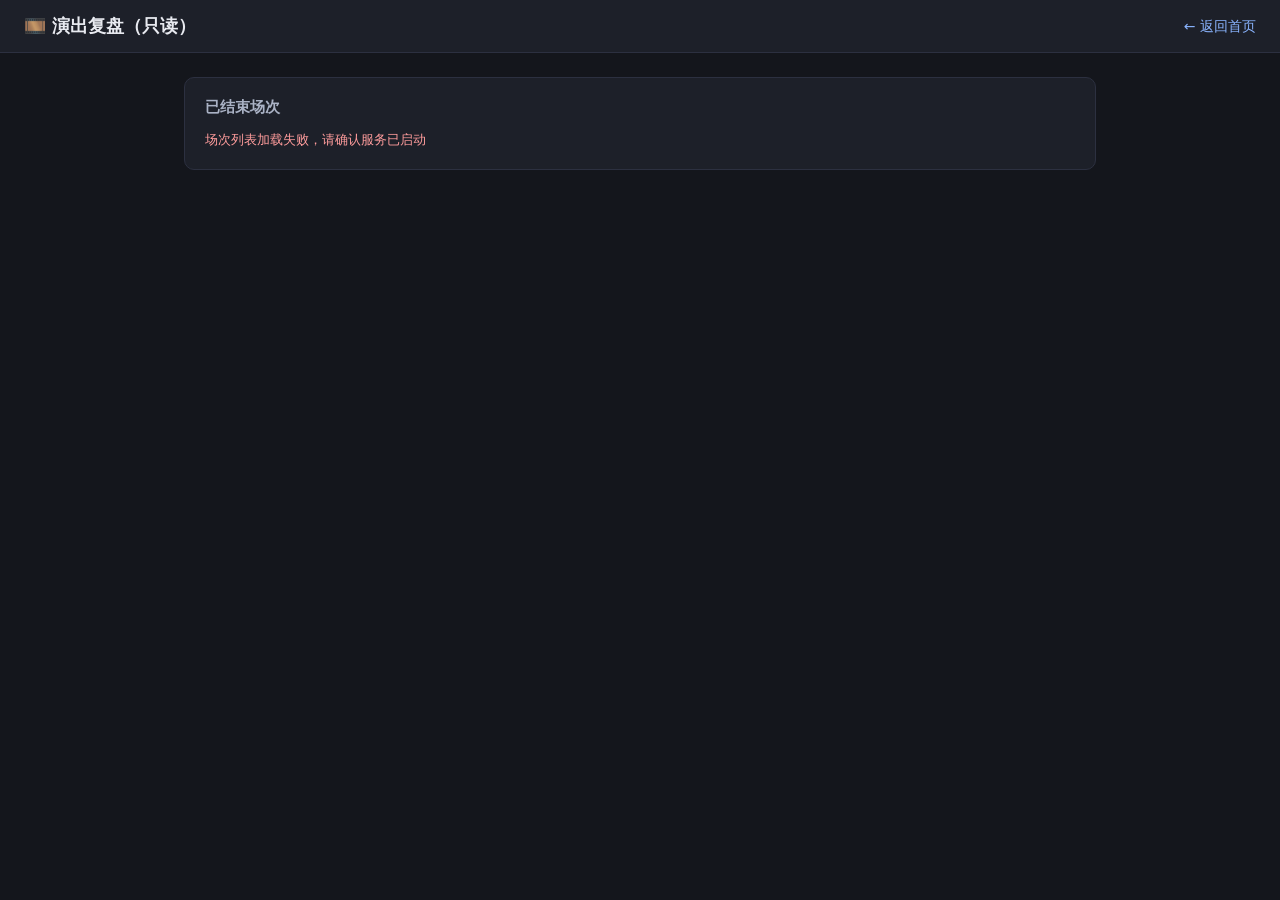
==== public/replay.html @ 7b3c9ea8 "GSB 27633ffc-5422-583e-ad07-c7d6f7182f25 initial: platform archive" ====
<!DOCTYPE html>
<html lang="zh-CN">
<head>
  <meta charset="UTF-8">
  <meta name="viewport" content="width=device-width, initial-scale=1.0">
  <title>演出复盘 · 舞台口令同步系统</title>
  <link rel="stylesheet" href="style.css">
</head>
<body>
  <header>
    <h1>🎞️ 演出复盘（只读）</h1>
    <nav><a href="/">← 返回首页</a></nav>
  </header>
  <main>
    <!-- 场次列表 -->
    <section id="listView">
      <div class="card">
        <h2>已结束场次</h2>
        <div id="listWarn" class="replay-warn"></div>
        <div id="sessionLoading" class="muted">正在读取 data 目录中的事件日志…</div>
        <table id="sessionTable" style="display:none">
          <thead>
            <tr>
              <th>场次（开始 → 结束）</th>
              <th>口令数</th>
              <th>事件数</th>
              <th>时长</th>
              <th>确认时限</th>
              <th>日志文件 / 段落</th>
              <th></th>
            </tr>
          </thead>
          <tbody id="sessionTbody"></tbody>
        </table>
      </div>
    </section>

    <!-- 单场复盘 -->
    <section id="playerView" class="replay-layout" style="display:none">
      <div class="card">
        <div class="row" style="margin-bottom:6px">
          <a href="replay.html" class="muted" style="flex:0 0 auto">← 返回场次列表</a>
        </div>
        <h2 id="playerTitle">场次复盘</h2>
        <div class="replay-meta" id="playerMeta"></div>
        <div id="playerWarn" class="replay-warn"></div>

        <!-- 筛选 -->
        <div class="replay-filters" style="margin-top:14px">
          <label>事件类型</label>
          <select id="typeFilter"></select>
          <label>岗位</label>
          <select id="positionFilter"></select>
        </div>

        <!-- 可拖动时间轴 -->
        <div class="timeline-wrap">
          <div class="timeline" id="timeline" title="点击 / 拖动跳转到任意时刻（从起点确定性重放）">
            <div class="playhead" id="playhead"></div>
          </div>
          <div class="timeline-scale"><span>0:00</span><span id="scaleEnd"></span></div>
        </div>

        <!-- 播放控制 -->
        <div class="transport">
          <button id="playBtn">▶ 播放</button>
          <button class="secondary" id="restartBtn">⏮ 回到起点</button>
          <span class="muted">速度</span>
          <button class="mini speed-btn secondary" data-speed="1" aria-pressed="true">1×</button>
          <button class="mini speed-btn secondary" data-speed="2" aria-pressed="false">2×</button>
          <button class="mini speed-btn secondary" data-speed="4" aria-pressed="false">4×</button>
          <span class="time-readout"><span id="timeNow">0:00.0</span> / <span id="timeEnd">0:00.0</span></span>
        </div>
        <div class="replay-kbd" style="margin-top:8px">空格键播放 / 暂停，← / → 前后跳转 1 秒；拖动时间轴或点击事件行可跳转到任意时刻。</div>
      </div>

      <div class="replay-state-grid">
        <div class="card">
          <h2>当前现场（重放状态）</h2>
          <div id="statePanel"></div>
        </div>
        <div class="card">
          <h2>口令序列</h2>
          <div id="cuePanel"></div>
        </div>
      </div>

      <div class="card">
        <h2>事件时间轴（逐行事件日志）</h2>
        <div class="replay-event-list" id="eventList"></div>
      </div>
    </section>
  </main>

  <script src="common.js"></script>
  <script src="replay.js"></script>
  <script>
  (() => {
    'use strict';
    const esc = CueClient.escapeHtml;

    const listView = document.getElementById('listView');
    const playerView = document.getElementById('playerView');
    const listWarn = document.getElementById('listWarn');
    const sessionLoading = document.getElementById('sessionLoading');
    const sessionTable = document.getElementById('sessionTable');
    const sessionTbody = document.getElementById('sessionTbody');
    const playerWarn = document.getElementById('playerWarn');
    const playerMeta = document.getElementById('playerMeta');
    const playerTitle = document.getElementById('playerTitle');
    const typeFilter = document.getElementById('typeFilter');
    const positionFilter = document.getElementById('positionFilter');
    const timelineEl = document.getElementById('timeline');
    const playheadEl = document.getElementById('playhead');
    const playBtn = document.getElementById('playBtn');
    const restartBtn = document.getElementById('restartBtn');
    const timeNowEl = document.getElementById('timeNow');
    const timeEndEl = document.getElementById('timeEnd');
    const scaleEndEl = document.getElementById('scaleEnd');
    const statePanel = document.getElementById('statePanel');
    const cuePanel = document.getElementById('cuePanel');
    const eventList = document.getElementById('eventList');

    const WARN_EVENTS = new Set([
      'cue-timeout', 'cue-recalled', 'cue-paused', 'confirm-duplicate', 'confirm-late',
      'paused-confirm-rejected', 'stale-confirm-ignored', 'stale-timeout-ignored',
      'stale-substitute-ignored', 'lease-expired', 'lease-acquire-denied',
      'lease-op-denied', 'stale-lease-heartbeat-ignored', 'draft-save-conflict',
    ]);
    // 时间轴标记配色（按事件分类）
    const MARKER_COLORS = {
      '发出口令': '#2f6fed', '口令完成': '#2f6f4a', '全部口令完成': '#8fe3a5',
      '演出开始': '#8fe3a5', '修订版重新发出': '#b5651d', '撤回并纠正重发': '#d9822b',
      '岗位确认': '#4caf7d', '迟到确认': '#f0c169', '重复确认': '#7c8398',
      '确认超时': '#ff7676', '口令暂停': '#f0c169', '口令恢复': '#8ab4ff',
      '临时替岗': '#c084fc', '场次重置': '#ff7676', '岗位上线': '#5d6478', '岗位离线': '#4a4f5e',
    };

    // 场次数据
    let data = null;
    let events = [];
    let duration = 0;
    let currentT = 0;
    let playing = false;
    let speed = 1;
    let rafId = null;
    let lastFrameAt = 0;
    const MAX_TRAIL_MS = 60000; // 时间轴末端留白，便于查看最后一个事件

    // ---------------------------------------------------------------------
    // 场次列表
    // ---------------------------------------------------------------------
    function fmtClock(iso) {
      const d = new Date(iso);
      return d.toLocaleString('zh-CN', { hour12: false, month: '2-digit', day: '2-digit', hour: '2-digit', minute: '2-digit', second: '2-digit' });
    }
    function fmtDuration(ms) {
      const sec = Math.round(ms / 100) / 10;
      if (sec < 60) return `${sec} 秒`;
      const m = Math.floor(sec / 60);
      const s = Math.round(sec - m * 60);
      return `${m} 分 ${s} 秒`;
    }
    function fmtT(ms) {
      const sign = ms < 0 ? '-' : '';
      ms = Math.abs(Math.round(ms * 10) / 10);
      const m = Math.floor(ms / 60000);
      const s = Math.floor((ms % 60000) / 1000);
      const tenth = Math.floor((ms % 1000) / 100);
      return `${sign}${m}:${String(s).padStart(2, '0')}.${tenth}`;
    }

    async function loadList() {
      let payload;
      try {
        payload = await (await fetch('/api/replay/sessions')).json();
      } catch {
        sessionLoading.innerHTML = '<span style="color:#ff9c9c">场次列表加载失败，请确认服务已启动</span>';
        return;
      }
      sessionLoading.style.display = 'none';

      const warnFiles = Object.entries(payload.fileWarnings || {});
      if (warnFiles.length) {
        listWarn.classList.add('show');
        listWarn.innerHTML = '⚠️ 检测到事件日志中存在损坏记录，已逐行跳过（不影响整场复盘）：<br>' +
          warnFiles.map(([fileId, w]) =>
            `日志 <code>${esc(fileId.slice(0, 8))}…</code> 共 ${w.count} 行损坏` +
            (w.samples && w.samples[0] ? `，首处第 ${w.samples[0].line} 行：${esc(w.samples[0].reason)}` : '')
          ).join('<br>');
      }

      if (!payload.sessions.length) {
        sessionTable.style.display = 'none';
        const empty = document.createElement('div');
        empty.className = 'muted';
        empty.textContent = 'data 目录中尚无已结束（session-start → sequence-finished 完整闭合）的场次。';
        listWarn.after(empty);
        return;
      }
      sessionTable.style.display = '';
      sessionTbody.innerHTML = payload.sessions.map((s) => `
        <tr>
          <td>${esc(fmtClock(s.startedAt))} → ${esc(fmtClock(s.finishedAt))}</td>
          <td>${s.cueCount}</td>
          <td>${s.eventCount}</td>
          <td>${esc(fmtDuration(s.durationMs))}</td>
          <td><span class="muted">${s.timeoutSec}s</span></td>
          <td><span class="muted" title="${esc(s.fileId)}">${esc(s.fileId.slice(0, 8))}… #${s.runId + 1}</span></td>
          <td><a href="replay.html?file=${encodeURIComponent(s.fileId)}&run=${s.runId}"><button class="mini">复盘 ▶</button></a></td>
        </tr>`).join('');
    }

    // ---------------------------------------------------------------------
    // 单场加载
    // ---------------------------------------------------------------------
    function renderWarnings() {
      const ws = data.warnings || [];
      if (!ws.length) {
        playerWarn.classList.remove('show');
        playerWarn.innerHTML = '';
        return;
      }
      playerWarn.classList.add('show');
      playerWarn.innerHTML = `⚠️ 本场事件日志中检测到 <b>${ws.length}</b> 行损坏记录，已逐行跳过并继续解析，复盘未中断：` +
        ws.slice(0, 5).map((w) =>
          `<span class="badline">第 ${w.line} 行：${esc(w.reason)}${w.raw ? ` — ${esc(w.raw)}` : ''}</span>`
        ).join('') + (ws.length > 5 ? `<span class="muted">…其余 ${ws.length - 5} 行略</span>` : '');
    }

    function buildFilters() {
      typeFilter.innerHTML = '<option value="all">全部事件类型</option>' +
        Replay.CATEGORIES.map((c) =>
          `<optgroup label="${esc(c.name)}">` +
          `<option value="cat:${esc(c.name)}">${esc(c.name)}（整组）</option>` +
          c.events.map((e) => `<option value="ev:${esc(e)}">${esc(Replay.eventLabel(e))}</option>`).join('') +
          '</optgroup>'
        ).join('');
      typeFilter.value = 'all';

      positionFilter.innerHTML = '<option value="all">全部岗位</option>' +
        data.positions.map((p) => `<option value="${esc(p)}">${esc(p)}</option>`).join('');
      positionFilter.value = 'all';
    }

    function eventPassesFilter(ev) {
      const tv = typeFilter.value;
      if (tv.startsWith('cat:')) {
        if (Replay.categoryOf(ev.event) !== tv.slice(4)) return false;
      } else if (tv.startsWith('ev:')) {
        if (ev.event !== tv.slice(3)) return false;
      }
      const pv = positionFilter.value;
      if (pv !== 'all' && !ev.positions.includes(pv)) return false;
      return true;
    }

    function detailText(ev) {
      const d = ev.detail || {};
      switch (ev.event) {
        case 'cue-started':
        case 'cue-resent':
          return `#${d.seq}${ev.event === 'cue-resent' ? ` v${d.revision}` : ''} ${d.text}` +
            (d.reason ? `（原因：${d.reason}）` : '') + ` → [${(d.targets || []).join('、')}]`;
        case 'cue-recalled':
          return `#${d.seq} v${d.oldRevision}→v${d.newRevision}：${d.reason}，新口令「${d.newText}」`;
        case 'cue-completed': return `#${d.seq} 全员确认完成`;
        case 'cue-timeout': return `#${d.seq} 超时未确认：${(d.missing || []).join('、')}`;
        case 'confirm':
        case 'confirm-late':
        case 'confirm-duplicate': return `#${d.seq} ${d.position}${ev.event === 'confirm-late' ? '（迟到）' : ev.event === 'confirm-duplicate' ? '（重复）' : ''}`;
        case 'position-substituted': return `#${d.seq} ${d.from} → ${d.to}`;
        case 'cue-paused': return `#${d.seq} 原因：${d.reason}，冻结余量 ${d.remainingSec}s`;
        case 'cue-resumed': return `#${d.seq} 恢复，余量 ${d.remainingSec}s`;
        case 'paused-confirm-rejected': return `#${d.seq} ${d.position} 暂停中确认被拒`;
        case 'stale-confirm-ignored': return `#${d.seq} ${d.position} 旧轮次确认被拒`;
        case 'stale-timeout-ignored': return `#${d.seq} 旧定时器回调被拒`;
        case 'session-start': return '本场开始';
        case 'sequence-finished': return '全部口令完成';
        default:
          return Object.entries(d).map(([k, v]) =>
            `${k}=${Array.isArray(v) ? v.join('/') : (v !== null && typeof v === 'object' ? JSON.stringify(v) : String(v))}`).join(' ');
      }
    }

    // ---------------------------------------------------------------------
    // 时间轴渲染（口令条带 + 事件标记 + 播放头）
    // ---------------------------------------------------------------------
    function buildTimeline() {
      timelineEl.querySelectorAll('.cue-band, .marker').forEach((el) => el.remove());
      const endMs = duration + MAX_TRAIL_MS;
      const pct = (t) => `left:${Math.max(0, Math.min(100, (t / endMs) * 100))}%`;

      // 口令条带：以每个 cue-started 到下一个 cue-started（或全场结束）为一段
      const starts = events.filter((e) => e.event === 'cue-started');
      starts.forEach((st, i) => {
        const next = starts[i + 1];
        const endT = next ? next.t : duration;
        const band = document.createElement('div');
        band.className = 'cue-band' + (i % 2 ? ' even' : '');
        band.style.cssText = `${pct(st.t)};width:${Math.max(0.6, ((endT - st.t) / endMs) * 100)}%`;
        band.textContent = `#${st.detail.seq} ${st.detail.text || ''}`;
        band.title = band.textContent;
        timelineEl.appendChild(band);
      });

      // 事件标记（应用当前筛选）
      events.forEach((ev, idx) => {
        if (!eventPassesFilter(ev)) return;
        const mk = document.createElement('div');
        mk.className = 'marker';
        mk.style.cssText = pct(ev.t);
        mk.style.background = MARKER_COLORS[Replay.eventLabel(ev.event)] || '#5d6478';
        mk.title = `+${fmtT(ev.t)} ${Replay.eventLabel(ev.event)}：${detailText(ev)}`;
        mk.addEventListener('mousedown', (e) => { e.stopPropagation(); seekTo(ev.t); });
        timelineEl.appendChild(mk);
      });

      scaleEndEl.textContent = fmtT(duration);
      timeEndEl.textContent = fmtT(duration);
    }

    // ---------------------------------------------------------------------
    // 事件列表
    // ---------------------------------------------------------------------
    let listRowEls = [];
    function buildEventList() {
      listRowEls = [];
      eventList.innerHTML = events.map((ev, idx) => {
        if (!eventPassesFilter(ev)) return '';
        const warn = WARN_EVENTS.has(ev.event) ? ' is-warn' : '';
        return `<div class="replay-event-row${warn}" data-idx="${idx}" data-t="${ev.t}">` +
          `<span class="replay-event-t">+${fmtT(ev.t)}</span>` +
          `<span class="replay-event-name">${esc(Replay.eventLabel(ev.event))}</span>` +
          `<span class="replay-event-detail">${esc(detailText(ev))}</span></div>`;
      }).join('');
      eventList.querySelectorAll('.replay-event-row').forEach((row) => {
        const t = Number(row.dataset.t);
        row.addEventListener('click', () => seekTo(t));
        listRowEls.push({ el: row, t });
      });
    }

    // ---------------------------------------------------------------------
    // 确定性重放渲染：每次都从起点 fold 到 currentT
    // ---------------------------------------------------------------------
    function renderState() {
      const s = Replay.foldUntil(events, currentT);
      const view = Replay.viewOf(s);

      const phaseText = { idle: '待开始', active: '口令进行中', between: '口令已完成（待推进）', done: '全场已结束' }[s.phase];
      const phaseCls = { idle: 'replay-phase-idle', active: 'replay-phase-active', between: 'replay-phase-active', done: 'replay-phase-done' }[s.phase];

      let cueHtml = '';
      if (s.phase === 'idle') {
        cueHtml = '<div class="big-cue replay-phase-idle" style="font-size:22px;padding:24px 8px">等待演出开始…</div>';
      } else if (s.phase === 'done') {
        cueHtml = '<div class="big-cue replay-phase-done" style="font-size:22px;padding:24px 8px">✅ 全部口令已完成，本场结束</div>';
      } else if (s.seq != null) {
        const revBadge = s.revision > 1
          ? `<span class="rev-badge">第 ${s.revision} 版（撤回修订）</span><div class="rev-reason">撤回原因：${esc(s.reason || '')}</div>`
          : '<span class="rev-badge rev-initial">第 1 版</span>';
        const pauseHtml = s.paused
          ? `<div class="status-banner warn show">⏸ 已暂停：${esc(s.pauseReason || '')}</div>` : '';
        cueHtml = `
          <div class="big-cue">
            <span class="cue-seq">第 ${s.seq} / ${data.sequence.length} 条</span>
            ${esc(s.text)}
          </div>
          <div style="text-align:center">${revBadge}</div>
          ${pauseHtml}
          <div class="replay-chips-line">
            ${view.confirmed.map((c) =>
              `<span class="chip ${c.late ? 'late' : 'ok'}">${esc(c.position)} · ${c.late ? '迟到确认' : '已确认'}</span>`).join('')}
            ${view.timedOut.map((t) => `<span class="chip timeout">${esc(t)} · 超时未确认</span>`).join('')}
            ${view.pending.map((t) => `<span class="chip">${esc(t)} · 待确认</span>`).join('')}
          </div>`;
        if (s.revision > 1 && s.originalText && s.originalText !== s.text) {
          cueHtml += `<div class="muted" style="margin-top:8px">原始口令：${esc(s.originalText)}</div>`;
        }
        const subs = Object.entries(s.substitutions);
        if (subs.length) {
          cueHtml += `<div style="margin-top:8px">${subs.map(([from, v]) =>
            `<span class="chip"><span class="replay-cue-sub">${esc(from)}</span> → ${esc(v.substitute)} 临时替岗</span>`).join('')}</div>`;
        }
      }

      // 已封存历史轮次（撤回 / 完成）
      let attemptsHtml = '';
      if (s.attempts && s.attempts.length) {
        attemptsHtml = '<h2 style="margin-top:18px">历史轮次（只读封存）</h2>' +
          CueClient.renderAttempts({ attempts: s.attempts.slice().reverse() }, { targets: s.targets });
      }

      statePanel.innerHTML = `
        <div class="row" style="margin-bottom:8px">
          <span class="${phaseCls}" style="flex:0 0 auto;font-weight:600">● ${phaseText}</span>
          <span class="muted" style="text-align:right">事件时间 +${fmtT(currentT)}</span>
        </div>
        ${cueHtml}${attemptsHtml}`;

      // 口令序列总览：已完成 / 进行中 / 未开始
      cuePanel.innerHTML = data.sequence.map((c) => {
        const r = s.results[c.seq];
        let cls = '', mark = '○';
        if (r === 'completed') { cls = 'ok'; mark = '✅'; }
        else if (r === 'active') { cls = ''; mark = '▶'; }
        return `<div style="padding:6px 0;border-bottom:1px solid #2c3040">
          <span class="chip ${cls}">${mark} #${c.seq}</span>
          <span style="${r === 'active' ? 'color:#8ab4ff' : ''}">${esc(c.text)}</span>
          <span class="muted" style="font-size:12px">→ ${c.targets.map(esc).join('、')}</span>
        </div>`;
      }).join('');
    }

    // ---------------------------------------------------------------------
    // 播放头 / 事件行高亮
    // ---------------------------------------------------------------------
    function renderPlayhead() {
      const endMs = duration + MAX_TRAIL_MS;
      playheadEl.style.left = `${Math.max(0, Math.min(100, (currentT / endMs) * 100))}%`;
      timeNowEl.textContent = fmtT(currentT);

      let lastVisible = null;
      for (const r of listRowEls) {
        const applied = r.t <= currentT;
        r.el.classList.toggle('applied', applied);
        if (applied) lastVisible = r.el;
      }
      return lastVisible;
    }

    function render() {
      renderState();
      const lastVisible = renderPlayhead();
      // 顺序播放时自动跟随；用户手动拖动列表不打断跟随（仅播放中滚动）
      if (playing && lastVisible) {
        lastVisible.scrollIntoView({ block: 'nearest' });
      }
    }

    // ---------------------------------------------------------------------
    // 播放控制
    // ---------------------------------------------------------------------
    function setPlaying(v) {
      playing = v;
      playBtn.textContent = playing ? '⏸ 暂停' : '▶ 播放';
      if (playing) {
        if (currentT >= duration) currentT = 0; // 已在末尾再点播放：从头开始
        lastFrameAt = performance.now();
        const tick = (now) => {
          if (!playing) return;
          const dt = now - lastFrameAt;
          lastFrameAt = now;
          currentT = Math.min(duration, currentT + dt * speed);
          render();
          if (currentT >= duration) { setPlaying(false); return; }
          rafId = requestAnimationFrame(tick);
        };
        rafId = requestAnimationFrame(tick);
      } else if (rafId) {
        cancelAnimationFrame(rafId);
        rafId = null;
      }
    }

    // 任意时间点跳转：直接把目标时刻交给 foldUntil 从起点确定性重放，
    // 不做增量状态修补——保证跳转后现场与顺序播放到该时刻完全一致
    function seekTo(t) {
      currentT = Math.max(0, Math.min(duration, t));
      render();
    }

    // 时间轴拖动
    let dragging = false;
    function seekFromPointer(clientX) {
      const rect = timelineEl.getBoundingClientRect();
      const ratio = Math.max(0, Math.min(1, (clientX - rect.left) / rect.width));
      seekTo(ratio * (duration + MAX_TRAIL_MS));
    }
    timelineEl.addEventListener('mousedown', (e) => {
      dragging = true;
      seekFromPointer(e.clientX);
    });
    window.addEventListener('mousemove', (e) => { if (dragging) seekFromPointer(e.clientX); });
    window.addEventListener('mouseup', () => { dragging = false; });

    playBtn.addEventListener('click', () => setPlaying(!playing));
    restartBtn.addEventListener('click', () => { setPlaying(false); seekTo(0); });
    document.querySelectorAll('.speed-btn').forEach((btn) => {
      btn.addEventListener('click', () => {
        speed = Number(btn.dataset.speed);
        document.querySelectorAll('.speed-btn').forEach((b) =>
          b.setAttribute('aria-pressed', String(Number(b.dataset.speed) === speed)));
      });
    });
    window.addEventListener('keydown', (e) => {
      if (!data || /^(INPUT|SELECT|TEXTAREA)$/.test(document.activeElement.tagName)) return;
      if (e.code === 'Space') { e.preventDefault(); setPlaying(!playing); }
      else if (e.code === 'ArrowLeft') { setPlaying(false); seekTo(currentT - 1000); }
      else if (e.code === 'ArrowRight') { setPlaying(false); seekTo(currentT + 1000); }
    });

    typeFilter.addEventListener('change', () => { buildTimeline(); buildEventList(); renderPlayhead(); });
    positionFilter.addEventListener('change', () => { buildTimeline(); buildEventList(); renderPlayhead(); });

    // ---------------------------------------------------------------------
    // 初始化
    // ---------------------------------------------------------------------
    async function initPlayer(fileId, runId, seekT) {
      listView.style.display = 'none';
      playerView.style.display = '';
      let payload;
      try {
        payload = await (await fetch(`/api/replay/sessions/${encodeURIComponent(fileId)}/${encodeURIComponent(runId)}`)).json();
      } catch {
        statePanel.textContent = '';
        playerMeta.innerHTML = '<span style="color:#ff9c9c">场次数据加载失败</span>';
        return;
      }
      if (payload.error) {
        playerMeta.innerHTML = `<span style="color:#ff9c9c">${esc(payload.error)}</span>`;
        return;
      }
      data = payload;
      events = data.events;
      duration = events.length ? events[events.length - 1].t : 0;
      currentT = 0;

      playerTitle.textContent = `场次复盘：${fmtClock(data.session.startedAt)} → ${fmtClock(data.session.finishedAt)}`;
      document.title = `复盘 ${fmtClock(data.session.startedAt)} · 舞台口令同步系统`;
      playerMeta.innerHTML = `
        <span>口令 <b>${data.session.cueCount}</b> 条</span>
        <span>事件 <b>${data.session.eventCount}</b> 条</span>
        <span>时长 <b>${esc(fmtDuration(data.session.durationMs))}</b></span>
        <span>确认时限 <b>${data.timeoutSec}s</b></span>
        <span title="${esc(data.session.fileId)}">日志 <b>${esc(data.session.fileId.slice(0, 8))}…</b> 第 ${data.session.runId + 1} 段</span>`;

      renderWarnings();
      buildFilters();
      buildTimeline();
      buildEventList();
      seekTo(0);
      // 场次对比等外部页面跳转：打开复盘并定位到指定相对时刻（毫秒）
      if (Number.isFinite(seekT) && seekT > 0) seekTo(Math.min(seekT, duration));
    }

    const params = new URLSearchParams(location.search);
    const fileId = params.get('file');
    const runId = params.get('run');
    const seekParam = Number(params.get('t'));
    if (fileId && runId !== null) initPlayer(fileId, runId, seekParam);
    else loadList();
  })();
  </script>
</body>
</html>
---- public/style.css ----
* { box-sizing: border-box; margin: 0; padding: 0; }

body {
  font-family: "PingFang SC", "Microsoft YaHei", system-ui, sans-serif;
  background: #14161c;
  color: #e8eaf0;
  min-height: 100vh;
}

header {
  display: flex;
  align-items: center;
  justify-content: space-between;
  padding: 14px 24px;
  background: #1d2029;
  border-bottom: 1px solid #2c3040;
}
header h1 { font-size: 18px; font-weight: 600; }
header nav a { color: #8ab4ff; text-decoration: none; margin-left: 16px; font-size: 14px; }
header nav a:hover { text-decoration: underline; }

#conn {
  font-size: 12px;
  padding: 3px 10px;
  border-radius: 10px;
  background: #4a2b2b;
  color: #ff9c9c;
}
#conn.on { background: #23402a; color: #8fe3a5; }

main { max-width: 960px; margin: 0 auto; padding: 24px; }
.card {
  background: #1d2029;
  border: 1px solid #2c3040;
  border-radius: 10px;
  padding: 20px;
  margin-bottom: 20px;
}
.card h2 { font-size: 15px; margin-bottom: 14px; color: #aab2c5; font-weight: 600; }

button {
  background: #2f6fed;
  color: #fff;
  border: none;
  border-radius: 6px;
  padding: 9px 18px;
  font-size: 14px;
  cursor: pointer;
}
button:hover:not(:disabled) { background: #3f7df5; }
button:disabled { background: #3a3f4f; color: #7c8398; cursor: not-allowed; }
button.secondary { background: #333948; }
button.secondary:hover:not(:disabled) { background: #404758; }
button.danger { background: #a03a3a; }
button.danger:hover:not(:disabled) { background: #b84545; }
button.mini { padding: 3px 10px; font-size: 12px; border-radius: 10px; margin: 2px 4px 2px 0; }

input[type="text"], input[type="number"], select {
  background: #14161c;
  border: 1px solid #3a4052;
  border-radius: 6px;
  color: #e8eaf0;
  padding: 8px 10px;
  font-size: 14px;
  width: 100%;
}
input:focus, select:focus { outline: none; border-color: #2f6fed; }

.row { display: flex; gap: 10px; align-items: center; margin-bottom: 10px; }
.row > * { flex: 1; }
.row .narrow { flex: 0 0 auto; }

table { width: 100%; border-collapse: collapse; font-size: 14px; }
th, td { text-align: left; padding: 8px 10px; border-bottom: 1px solid #2c3040; }
th { color: #8b93a8; font-weight: 500; font-size: 13px; }
tr.current-row td { background: #24304a; }

.chip {
  display: inline-block;
  padding: 2px 10px;
  border-radius: 10px;
  font-size: 12px;
  margin: 2px 4px 2px 0;
  background: #333948;
  color: #c3c9d8;
}
.chip.ok { background: #23402a; color: #8fe3a5; }
.chip.late { background: #4a3a1e; color: #f0c169; }
.chip.timeout { background: #4a2b2b; color: #ff9c9c; }
.chip.offline { opacity: 0.45; }
.chip.subbed { opacity: 0.45; text-decoration: line-through; }

.substitute-panel {
  margin-top: 12px;
  padding: 12px;
  background: #14161c;
  border: 1px solid #2c3040;
  border-radius: 8px;
}

.big-cue {
  font-size: 34px;
  font-weight: 700;
  text-align: center;
  padding: 36px 16px;
  line-height: 1.4;
}
.cue-seq { color: #8ab4ff; font-size: 18px; display: block; margin-bottom: 8px; }

#toast {
  position: fixed;
  top: 64px;
  left: 50%;
  transform: translateX(-50%);
  background: #a03a3a;
  color: #fff;
  padding: 10px 22px;
  border-radius: 8px;
  font-size: 14px;
  display: none;
  z-index: 99;
  box-shadow: 0 4px 16px rgba(0,0,0,.4);
}

.log-box {
  max-height: 260px;
  overflow-y: auto;
  font-family: "SFMono-Regular", Consolas, monospace;
  font-size: 12px;
  background: #14161c;
  border-radius: 6px;
  padding: 10px;
}
.log-row { display: flex; gap: 10px; padding: 2px 0; color: #9aa3b8; }
.log-row.log-warn { color: #f0c169; }
.log-ts { color: #5d6478; flex: 0 0 auto; }
.log-event { flex: 0 0 96px; color: #8ab4ff; }
.log-row.log-warn .log-event { color: #f0c169; }
.log-detail { word-break: break-all; }

.status-banner {
  text-align: center;
  padding: 10px;
  border-radius: 8px;
  font-size: 14px;
  margin-bottom: 16px;
  background: #23402a;
  color: #8fe3a5;
  display: none;
}
.status-banner.show { display: block; }
.status-banner.warn { background: #4a3a1e; color: #f0c169; }

.countdown { font-size: 15px; color: #f0c169; text-align: center; margin-top: 6px; }
.muted { color: #7c8398; font-size: 13px; }

/* 修订号 / 撤回原因 */
.rev-badge {
  display: inline-block;
  margin-bottom: 10px;
  padding: 3px 14px;
  border-radius: 12px;
  font-size: 13px;
  background: #4a3a1e;
  color: #f0c169;
}
.rev-badge.rev-initial { background: #2c3040; color: #8b93a8; }
.rev-reason {
  text-align: center;
  color: #f0c169;
  font-size: 14px;
  margin-top: 4px;
}

/* 暂停状态 */
.pause-info {
  color: #f0c169;
  font-size: 14px;
  margin-bottom: 10px;
}

/* 指挥权租约 */
.lease-mine {
  color: #8fe3a5;
  font-size: 14px;
  margin-bottom: 10px;
}
#leaseRemain { color: #f0c169; font-weight: 600; }

/* 只读历史轮次 */
.attempt-row {
  background: #14161c;
  border: 1px solid #2c3040;
  border-left: 3px solid #3a4052;
  border-radius: 8px;
  padding: 12px 14px;
  margin-bottom: 10px;
}
.attempt-row.recalled { border-left-color: #a03a3a; }
.attempt-row.completed { border-left-color: #2f6f4a; }
.attempt-head { display: flex; gap: 10px; align-items: center; margin-bottom: 6px; }
.attempt-text { font-size: 14px; margin-bottom: 6px; color: #c3c9d8; }
.attempt-reason { font-size: 13px; color: #f0c169; margin-bottom: 6px; }
.attempt-sub { font-size: 12px; color: #9aa3b8; margin-top: 6px; }
.attempt-chips .chip { margin-bottom: 4px; }
.home-links { display: grid; gap: 16px; grid-template-columns: repeat(auto-fit, minmax(220px, 1fr)); }
.home-links a {
  display: block;
  background: #1d2029;
  border: 1px solid #2c3040;
  border-radius: 10px;
  padding: 28px 20px;
  color: #e8eaf0;
  text-decoration: none;
  text-align: center;
}
.home-links a:hover { border-color: #2f6fed; }
.home-links a b { display: block; font-size: 18px; margin-bottom: 8px; }
.home-links a span { color: #8b93a8; font-size: 13px; }

/* 已发布版本 / 草稿版本状态条（各端统一） */
.version-bar { display: flex; flex-wrap: wrap; gap: 8px; margin-bottom: 16px; }
.vchip {
  display: inline-block;
  padding: 4px 12px;
  border-radius: 12px;
  font-size: 12px;
  border: 1px solid #2c3040;
}
.vchip-pub { background: #23402a; color: #8fe3a5; border-color: #2f6f4a; }
.vchip-draft { background: #1e3350; color: #9cc2ff; border-color: #2f5f9f; }
.vchip-none { background: #1d2029; color: #7c8398; }
.vchip-warn { background: #4a3a1e; color: #f0c169; border-color: #7a5f2e; }

/* 下一场草稿卡片 */
.draft-status { margin-bottom: 10px; font-size: 13px; }
.draft-status .muted { line-height: 1.6; }
.draft-conflict-banner {
  display: none;
  background: #4a3a1e;
  color: #f0c169;
  border-radius: 6px;
  padding: 8px 12px;
  font-size: 13px;
  margin-bottom: 10px;
}
.draft-conflict-banner.show { display: block; }

/* 控制端重置选择弹窗 */
.modal-mask {
  position: fixed;
  inset: 0;
  background: rgba(0,0,0,.55);
  display: flex;
  align-items: center;
  justify-content: center;
  z-index: 200;
}
.modal-box {
  background: #1d2029;
  border: 1px solid #3a4052;
  border-radius: 10px;
  padding: 22px;
  width: min(560px, calc(100vw - 40px));
}
.modal-box h3 { font-size: 16px; margin-bottom: 12px; color: #e8eaf0; }
.modal-box .modal-detail {
  background: #14161c;
  border-radius: 6px;
  padding: 10px 12px;
  font-size: 13px;
  color: #9aa3b8;
  margin-bottom: 14px;
  max-height: 200px;
  overflow-y: auto;
}
.modal-box .modal-detail .chip { margin-top: 3px; }
.modal-actions { display: flex; gap: 10px; justify-content: flex-end; flex-wrap: wrap; }

/* 演出复盘（/replay.html，只读） */
.replay-layout { display: grid; gap: 20px; }
.replay-meta { display: flex; flex-wrap: wrap; gap: 8px 18px; font-size: 13px; color: #9aa3b8; }
.replay-meta b { color: #c3c9d8; font-weight: 600; }
.replay-warn {
  display: none;
  background: #4a3a1e;
  color: #f0c169;
  border: 1px solid #7a5f2e;
  border-radius: 8px;
  padding: 10px 14px;
  font-size: 13px;
  margin-bottom: 16px;
  line-height: 1.7;
}
.replay-warn.show { display: block; }
.replay-warn .badline {
  display: block;
  font-family: "SFMono-Regular", Consolas, monospace;
  background: #14161c;
  border-radius: 4px;
  padding: 2px 8px;
  margin: 3px 0;
  word-break: break-all;
}
.replay-filters { display: flex; gap: 10px; align-items: center; flex-wrap: wrap; }
.replay-filters select { width: auto; flex: 0 1 240px; }
.replay-filters label { font-size: 13px; color: #8b93a8; }

/* 可拖动时间轴 */
.timeline-wrap { padding: 6px 4px 2px; }
.timeline {
  position: relative;
  height: 64px;
  background: #14161c;
  border: 1px solid #2c3040;
  border-radius: 8px;
  cursor: pointer;
  user-select: none;
  touch-action: none;
  overflow: hidden;
}
.timeline .cue-band {
  position: absolute;
  top: 6px;
  bottom: 22px;
  border-left: 1px solid #3a4052;
  border-right: 1px solid #3a4052;
  background: rgba(47, 111, 237, 0.10);
  font-size: 11px;
  color: #8ab4ff;
  padding: 3px 6px;
  overflow: hidden;
  white-space: nowrap;
  text-overflow: ellipsis;
}
.timeline .cue-band.even { background: rgba(139, 180, 255, 0.07); }
.timeline .marker {
  position: absolute;
  bottom: 6px;
  width: 4px;
  height: 9px;
  border-radius: 2px;
  transform: translateX(-2px);
}
.timeline .playhead {
  position: absolute;
  top: 0;
  bottom: 0;
  width: 2px;
  background: #f0c169;
  pointer-events: none;
}
.timeline .playhead::after {
  content: '';
  position: absolute;
  top: 0;
  left: -5px;
  border: 6px solid transparent;
  border-top-color: #f0c169;
}
.timeline-scale { display: flex; justify-content: space-between; font-size: 11px; color: #5d6478; margin-top: 4px; }

.transport { display: flex; gap: 8px; align-items: center; flex-wrap: wrap; margin-top: 14px; }
.transport .time-readout {
  font-family: "SFMono-Regular", Consolas, monospace;
  font-size: 14px;
  color: #c3c9d8;
  flex: 1;
  text-align: right;
  white-space: nowrap;
}
.speed-btn[aria-pressed="true"] { background: #2f6fed; color: #fff; }
.speed-btn { background: #333948; }

.replay-state-grid { display: grid; grid-template-columns: 1fr 1fr; gap: 16px; }
@media (max-width: 760px) { .replay-state-grid { grid-template-columns: 1fr; } }
.replay-chips-line { margin-top: 8px; line-height: 2; }
.replay-event-list {
  max-height: 360px;
  overflow-y: auto;
  font-family: "SFMono-Regular", Consolas, monospace;
  font-size: 12px;
  background: #14161c;
  border-radius: 6px;
  padding: 8px;
}
.replay-event-row {
  display: flex;
  gap: 10px;
  padding: 3px 6px;
  border-radius: 4px;
  color: #5d6478;
  cursor: pointer;
}
.replay-event-row:hover { background: #20242f; }
.replay-event-row.applied { color: #c3c9d8; }
.replay-event-row.applied .replay-event-name { color: #8ab4ff; }
.replay-event-row.is-warn.applied { color: #f0c169; }
.replay-event-row.is-warn.applied .replay-event-name { color: #f0c169; }
.replay-event-row .replay-event-t { color: inherit; opacity: 0.7; flex: 0 0 78px; }
.replay-event-name { flex: 0 0 128px; }
.replay-event-detail { word-break: break-all; }
.replay-cue-sub { font-size: 12px; color: #9aa3b8; text-decoration: line-through; }
.replay-phase-idle { color: #8b93a8; }
.replay-phase-active { color: #8ab4ff; }
.replay-phase-done { color: #8fe3a5; }
.replay-kbd { font-size: 12px; color: #5d6478; }
.bad-warn-chip { background: #4a3a1e; color: #f0c169; }

/* 场次对比（/compare.html，只读） */
.compare-main { max-width: 1200px; }
.compare-pickers { display: grid; grid-template-columns: 1fr 1fr; gap: 16px; }
.compare-pickers label.compare-label { display: block; font-size: 13px; color: #8b93a8; margin-bottom: 6px; }
.compare-pickers select { width: 100%; }
.compare-open-replay { display: inline-block; margin-top: 6px; font-size: 12px; color: #8ab4ff; text-decoration: none; }
.compare-open-replay:hover { text-decoration: underline; }

.compare-session-meta { display: grid; gap: 4px; font-size: 13px; color: #9aa3b8; margin-bottom: 10px; }
.compare-session-meta b { color: #c3c9d8; }
.compare-legend { display: flex; flex-wrap: wrap; gap: 14px; align-items: center; font-size: 13px; color: #9aa3b8; margin-bottom: 6px; }
.compare-legend .lg { display: inline-block; width: 12px; height: 12px; border-radius: 3px; margin-right: 5px; vertical-align: -1px; }
.lg-match { background: #2c3040; border: 1px solid #3a4052; }
.lg-added { background: #1e3a2a; border: 1px solid #2f6f4a; }
.lg-deleted { background: #4a2b2b; border: 1px solid #7a3a3a; }

.compare-table-wrap { overflow-x: auto; border: 1px solid #2c3040; border-radius: 8px; }
.compare-table { width: 100%; border-collapse: collapse; table-layout: fixed; font-size: 13px; }
.compare-table th, .compare-table td { padding: 10px 12px; border-bottom: 1px solid #2c3040; vertical-align: middle; }
.compare-table th { background: #1a1d26; position: sticky; top: 0; }
.cmp-cue-col { width: 31%; }
.cmp-metric-col { width: 16%; }
.cmp-diff-col { width: 6%; min-width: 96px; }

.cmp-row.match .cmp-cue { background: rgba(47,111,237,0.05); }
.cmp-row.added { background: rgba(47,111,74,0.08); }
.cmp-row.deleted { background: rgba(160,58,58,0.08); }
.cmp-row.added .cmp-cue.right { box-shadow: inset 3px 0 0 #2f6f4a; }
.cmp-row.deleted .cmp-cue.left { box-shadow: inset 3px 0 0 #a03a3a; }
.cmp-cue.none { text-align: center; }

.cmp-cue-link {
  display: block;
  color: #e8eaf0;
  text-decoration: none;
  line-height: 1.6;
  border-radius: 6px;
  padding: 4px 6px;
}
.cmp-cue-link:hover { background: #24304a; }
.cmp-cue-text { font-weight: 600; }
.cmp-cue-final { display: block; font-size: 12px; color: #f0c169; }
.cmp-cue-targets { display: block; font-size: 12px; color: #8b93a8; }

/* 指标列：标签 + 值逐行对齐 */
.cmp-metrics, .cmp-deltas { display: grid; gap: 2px; }
.mline { display: flex; gap: 8px; align-items: baseline; min-height: 20px; }
.mlabel { flex: 0 0 58px; font-size: 12px; color: #5d6478; }
.mval { font-family: "SFMono-Regular", Consolas, monospace; font-size: 13px; color: #c3c9d8; }
.mval.warn { color: #f0c169; }
.mdiff { font-family: "SFMono-Regular", Consolas, monospace; font-size: 13px; margin-left: auto; }
.mdiff.zero { color: #5d6478; }
.mdiff.neutral { color: #f0c169; }
.mdiff.bad { color: #ff9c9c; }
.mdiff.good { color: #8fe3a5; }
.mdiff.empty { color: #3a3f4f; }
.cmp-tag {
  display: inline-block;
  padding: 2px 10px;
  border-radius: 10px;
  font-size: 12px;
}
.tag-added { background: #23402a; color: #8fe3a5; }
.tag-deleted { background: #4a2b2b; color: #ff9c9c; }

@media (max-width: 860px) {
  .compare-pickers { grid-template-columns: 1fr; }
  .compare-table { table-layout: auto; }
}

/* 可验证复盘归档（/archive.html，只读） */
.archive-meta { display: flex; flex-wrap: wrap; gap: 8px 18px; font-size: 13px; color: #9aa3b8; margin-top: 10px; }
.archive-meta b { color: #c3c9d8; font-weight: 600; }
.archive-result {
  border-radius: 8px;
  padding: 12px 16px;
  font-size: 13px;
  line-height: 1.8;
}
.archive-result.ok { background: #1e3a2a; border: 1px solid #2f6f4a; color: #c9e8d4; }
.archive-result.fail { background: #4a2b2b; border: 1px solid #7a3a3a; color: #f0c9c9; }
.archive-result-head { font-size: 14px; font-weight: 600; margin-bottom: 6px; }
.archive-result.ok .archive-result-head { color: #8fe3a5; }
.archive-result.fail .archive-result-head { color: #ff9c9c; }
.archive-fail-msg { color: #ffd9d9; }
.archive-fail-loc { color: #e8b8b8; }
.archive-fail-loc code, .archive-digest code {
  font-family: "SFMono-Regular", Consolas, monospace;
  background: #14161c;
  border-radius: 4px;
  padding: 1px 6px;
}
.archive-digest {
  margin-top: 8px;
  font-size: 12px;
  word-break: break-all;
}
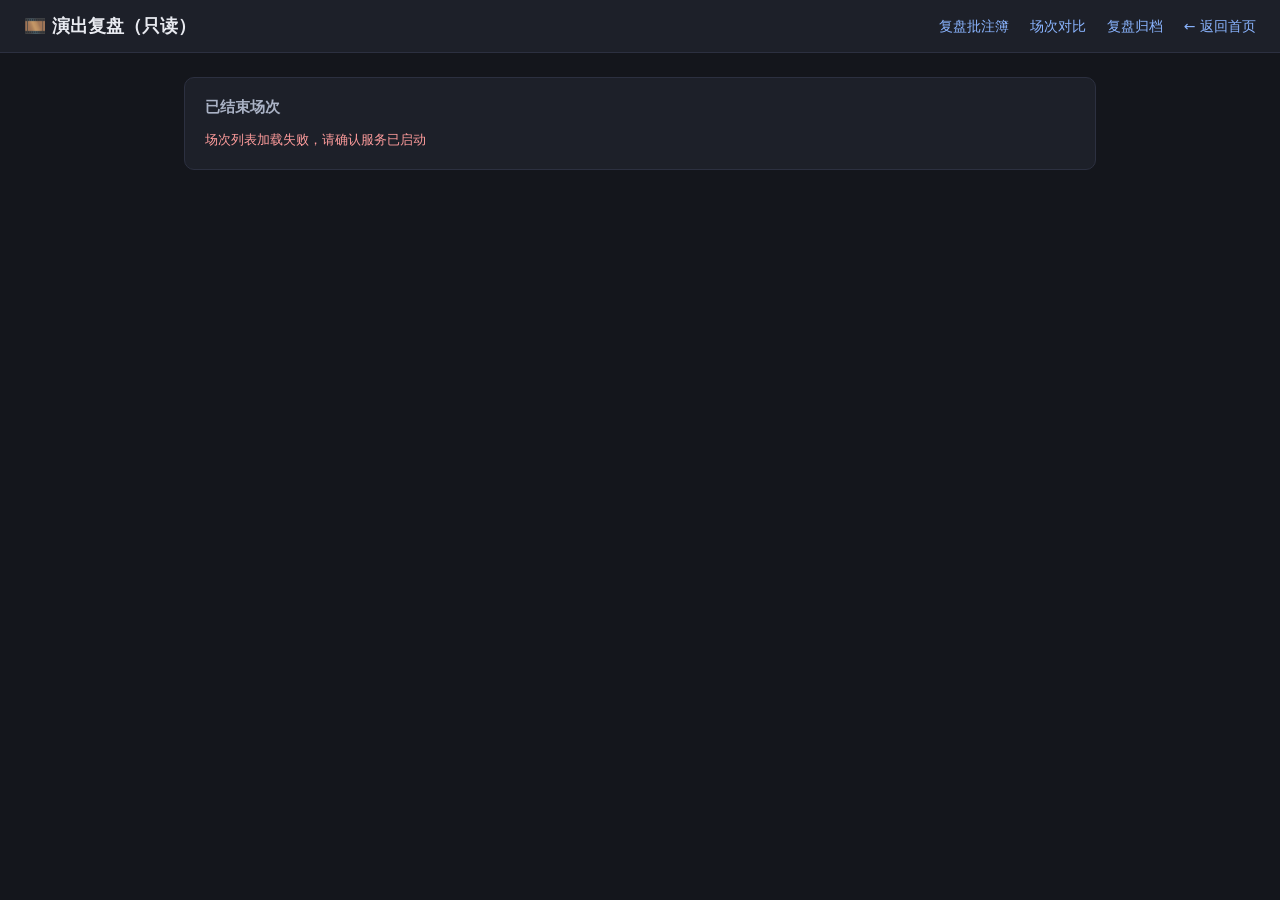
==== commit aefe0e3b: "GSB 27633ffc-5422-583e-ad07-c7d6f7182f25 A: platform archive" ====
--- a/public/replay.html
+++ b/public/replay.html
@@ -9,7 +9,12 @@
 <body>
   <header>
     <h1>🎞️ 演出复盘（只读）</h1>
-    <nav><a href="/">← 返回首页</a></nav>
+    <nav>
+      <a href="annotations.html">复盘批注簿</a>
+      <a href="compare.html">场次对比</a>
+      <a href="archive.html">复盘归档</a>
+      <a href="/">← 返回首页</a>
+    </nav>
   </header>
   <main>
     <!-- 场次列表 -->
@@ -89,11 +94,34 @@
         <h2>事件时间轴（逐行事件日志）</h2>
         <div class="replay-event-list" id="eventList"></div>
       </div>
+
+      <!-- 复盘批注簿入口：从当前播放位置圈定区间；批注仅存本浏览器 IndexedDB -->
+      <div class="card">
+        <h2>📓 复盘批注簿（只读 · 批注仅存本浏览器 IndexedDB）</h2>
+        <div class="muted" style="margin-bottom:10px;line-height:1.7">
+          圈定本场一段时间并填写批注与标签：先在时间轴上播放 / 拖到区间起点，依次点「圈定起点」「圈定终点」（自动吸附到当前时刻最近的已发生事件），
+          再填写批注。锚点记录首尾事件 canonical JSON 的 SHA-256 与指纹出现序号，重载日志自动重定位，找不到或顺序倒置则标失效并保留原文。
+          全部批注管理（筛选、导入 / 导出）见 <a href="annotations.html">复盘批注簿</a>。
+        </div>
+        <div class="transport" style="margin-top:0">
+          <button class="secondary" id="annMarkStart">① 圈定起点（当前位置）</button>
+          <button class="secondary" id="annMarkEnd" disabled>② 圈定终点（当前位置）</button>
+          <button class="secondary mini" id="annClearMarks" style="display:none">清除圈定</button>
+          <span id="annMarkInfo" class="muted" style="flex:1;text-align:right"></span>
+        </div>
+        <div class="row" style="margin-top:12px">
+          <button id="annCreateBtn" disabled>③ 填写批注…</button>
+          <a class="narrow" href="annotations.html" id="annBookLink"><button class="secondary" type="button">打开复盘批注簿</button></a>
+          <span class="muted" id="annCount"></span>
+        </div>
+        <div id="annMiniList" class="ann-mini-list"></div>
+      </div>
     </section>
   </main>
 
   <script src="common.js"></script>
   <script src="replay.js"></script>
+  <script src="annotations.js"></script>
   <script>
   (() => {
     'use strict';
@@ -505,6 +533,155 @@
     positionFilter.addEventListener('change', () => { buildTimeline(); buildEventList(); renderPlayhead(); });
 
     // ---------------------------------------------------------------------
+    // 复盘批注簿：从当前播放位置圈定区间 → 跳转批注页填写；
+    // 批注只存浏览器 IndexedDB（CueAnnotations），本页不发起任何写请求。
+    // ---------------------------------------------------------------------
+    const annMarkStart = document.getElementById('annMarkStart');
+    const annMarkEnd = document.getElementById('annMarkEnd');
+    const annClearMarks = document.getElementById('annClearMarks');
+    const annMarkInfo = document.getElementById('annMarkInfo');
+    const annCreateBtn = document.getElementById('annCreateBtn');
+    const annBookLink = document.getElementById('annBookLink');
+    const annCount = document.getElementById('annCount');
+    const annMiniList = document.getElementById('annMiniList');
+
+    let markStartIdx = null;
+    let markEndIdx = null;
+    let sessionAnnotations = []; // 本场批注（含重定位结果 resolved）
+    let annOccTable = null;
+
+    // 当前播放位置最近的「已发生」事件索引（t <= currentT）；起点之前回退为 0
+    function currentEventIndex() {
+      let idx = 0;
+      for (let i = 0; i < events.length; i++) {
+        if (events[i].t <= currentT) idx = i;
+        else break;
+      }
+      return idx;
+    }
+
+    function refreshMarkInfo() {
+      const s = markStartIdx != null ? `起点 +${fmtT(events[markStartIdx].t)}` : '';
+      const e = markEndIdx != null ? `终点 +${fmtT(events[markEndIdx].t)}` : '';
+      annMarkInfo.textContent = [s, e].filter(Boolean).join('　→　');
+      annClearMarks.style.display = (markStartIdx != null || markEndIdx != null) ? '' : 'none';
+      annCreateBtn.disabled = !(markStartIdx != null && markEndIdx != null);
+    }
+
+    function clearMarks() {
+      markStartIdx = null;
+      markEndIdx = null;
+      annMarkEnd.disabled = true;
+      refreshMarkInfo();
+    }
+
+    annMarkStart.addEventListener('click', () => {
+      markStartIdx = currentEventIndex();
+      markEndIdx = null;
+      annMarkEnd.disabled = false;
+      annCreateBtn.disabled = true;
+      refreshMarkInfo();
+    });
+    annMarkEnd.addEventListener('click', () => {
+      if (markStartIdx == null) return;
+      const idx = currentEventIndex();
+      markEndIdx = Math.max(markStartIdx, idx); // 终点不允许早于起点（同事件可构成零长区间）
+      refreshMarkInfo();
+    });
+    annClearMarks.addEventListener('click', clearMarks);
+    annCreateBtn.addEventListener('click', () => {
+      if (markStartIdx == null || markEndIdx == null || !data) return;
+      const u = new URL('annotations.html', location.href);
+      u.searchParams.set('file', data.session.fileId);
+      u.searchParams.set('run', String(data.session.runId));
+      u.searchParams.set('si', String(markStartIdx));
+      u.searchParams.set('ei', String(markEndIdx));
+      location.href = u.pathname + u.search;
+    });
+
+    // 时间轴上的批注区间层：有效绿色实带（点击跳到区间起点）、失效红色虚带
+    function renderAnnotationBands() {
+      timelineEl.querySelectorAll('.ann-band').forEach((el) => el.remove());
+      if (!sessionAnnotations.length) return;
+      const endMs = duration + MAX_TRAIL_MS;
+      const pct = (t) => Math.max(0, Math.min(100, (t / endMs) * 100));
+      sessionAnnotations.forEach((item) => {
+        const r = item.resolved;
+        const t0 = r.valid ? r.startT : item.ann.startT;
+        const t1 = r.valid ? r.endT : item.ann.endT;
+        if (t0 == null || t1 == null) return;
+        const left = pct(Math.min(t0, t1));
+        const width = Math.max(0.8, pct(Math.max(t0, t1)) - left);
+        const band = document.createElement('div');
+        band.className = 'ann-band' + (r.valid ? ' valid' : ' invalid');
+        band.style.cssText = `left:${left}%;width:${width}%`;
+        band.title = `${r.valid ? '有效批注' : '失效批注（原文保留）'}：${(item.ann.tags || []).join('、') || '无标签'} — ${item.ann.text}`;
+        if (r.valid) band.addEventListener('mousedown', (e) => {
+          e.stopPropagation();
+          setPlaying(false);
+          seekTo(r.startT);
+        });
+        timelineEl.appendChild(band);
+      });
+    }
+
+    function renderAnnotationMiniList() {
+      const validN = sessionAnnotations.filter((x) => x.resolved.valid).length;
+      const invalidN = sessionAnnotations.length - validN;
+      const conflictN = sessionAnnotations.filter((x) => x.ann.conflict).length;
+      annCount.textContent = `本场批注 ${sessionAnnotations.length} 条（有效 ${validN} / 失效 ${invalidN}${conflictN ? ` / 冲突 ${conflictN}` : ''}）`;
+      if (!sessionAnnotations.length) {
+        annMiniList.innerHTML = '<div class="muted">本场尚无批注。</div>';
+        return;
+      }
+      annMiniList.innerHTML = sessionAnnotations
+        .slice()
+        .sort((a, b) => new Date(b.ann.createdAt) - new Date(a.ann.createdAt))
+        .map((item) => {
+          const { ann, resolved } = item;
+          const jump = resolved.valid
+            ? `<a href="#" data-jump="${resolved.startT}" class="ann-mini-jump">↗ 跳到区间起点 +${fmtT(resolved.startT)}</a>`
+            : '<span class="ann-mini-jump disabled" title="' + esc(resolved.reason || '批注已失效') + '">✖ 失效（原文保留）</span>';
+          const conflict = ann.conflict ? '<span class="ann-badge conflict">⚠️ 冲突</span>' : '';
+          const tags = (ann.tags || []).map((t) => `<span class="chip">${esc(t)}</span>`).join('');
+          const range = resolved.valid
+            ? `+${fmtT(resolved.startT)} → +${fmtT(resolved.endT)}`
+            : `+${fmtT(ann.startT)} → +${fmtT(ann.endT)}（圈定时记录）`;
+          return `<div class="ann-mini-row ${resolved.valid ? '' : 'is-invalid'}">
+            <div class="ann-mini-head">${conflict}${jump}<span class="muted">${range}</span></div>
+            <div>${esc(ann.text) || '<span class="muted">（无批注文本）</span>'}</div>
+            <div>${tags}</div>
+          </div>`;
+        }).join('');
+      annMiniList.querySelectorAll('[data-jump]').forEach((a) => {
+        a.addEventListener('click', (e) => { e.preventDefault(); setPlaying(false); seekTo(Number(a.dataset.jump)); });
+      });
+    }
+
+    async function loadSessionAnnotations() {
+      if (!data || !annOccTable) return;
+      let all = [];
+      try {
+        all = await CueAnnotations.getAll();
+      } catch {
+        annCount.textContent = 'IndexedDB 不可用，批注未加载（本页仍为纯只读，不影响复盘）';
+        return;
+      }
+      sessionAnnotations = all
+        .filter((a) => a.sessionRef.fileId === data.session.fileId && Number(a.sessionRef.runId) === data.session.runId)
+        .map((ann) => ({ ann, resolved: CueAnnotations.relocalize(ann, annOccTable) }))
+        .map((item) => {
+          if (item.resolved.valid) {
+            item.resolved.startT = events[item.resolved.startIndex].t;
+            item.resolved.endT = events[item.resolved.endIndex].t;
+          }
+          return item;
+        });
+      renderAnnotationBands();
+      renderAnnotationMiniList();
+    }
+
+    // ---------------------------------------------------------------------
     // 初始化
     // ---------------------------------------------------------------------
     async function initPlayer(fileId, runId, seekT) {
@@ -527,6 +704,12 @@
       duration = events.length ? events[events.length - 1].t : 0;
       currentT = 0;
 
+      // 批注簿：构建本场事件指纹表，「打开复盘批注簿」默认按本场筛选
+      annOccTable = await CueAnnotations.buildOccurrenceTable(events);
+      clearMarks();
+      annBookLink.href = `annotations.html?fsel=${encodeURIComponent(data.session.fileId + '/' + data.session.runId)}`;
+      loadSessionAnnotations();
+
       playerTitle.textContent = `场次复盘：${fmtClock(data.session.startedAt)} → ${fmtClock(data.session.finishedAt)}`;
       document.title = `复盘 ${fmtClock(data.session.startedAt)} · 舞台口令同步系统`;
       playerMeta.innerHTML = `
@@ -551,6 +734,12 @@
     const seekParam = Number(params.get('t'));
     if (fileId && runId !== null) initPlayer(fileId, runId, seekParam);
     else loadList();
+
+    // 从批注簿页返回本页（浏览器前进 / 后退或重新可见）时刷新批注区间带与迷你列表
+    window.addEventListener('pageshow', () => { if (data) loadSessionAnnotations(); });
+    document.addEventListener('visibilitychange', () => {
+      if (!document.hidden && data) loadSessionAnnotations();
+    });
   })();
   </script>
 </body>
--- a/public/style.css
+++ b/public/style.css
@@ -505,3 +505,113 @@
   word-break: break-all;
 }
 
+
+/* 复盘批注簿（/annotations.html 与 /replay.html 内卡片，只读 · IndexedDB 本地存储） */
+.ann-main { max-width: 1080px; }
+.ann-prefill {
+  background: #1c2740;
+  border: 1px solid #2f4a7a;
+  border-radius: 8px;
+  padding: 8px 12px;
+  margin-bottom: 12px;
+  font-size: 13px;
+  color: #c3c9d8;
+  line-height: 1.7;
+}
+.ann-form textarea {
+  background: #14161c;
+  border: 1px solid #3a4052;
+  border-radius: 6px;
+  color: #e8eaf0;
+  padding: 8px 10px;
+  font-size: 14px;
+  width: 100%;
+  resize: vertical;
+  font-family: inherit;
+}
+.ann-label { display: block; font-size: 13px; color: #8b93a8; margin: 10px 0 5px; }
+.ann-range-row { display: grid; grid-template-columns: 1fr 1fr; gap: 12px; }
+.ann-range-row select { width: 100%; height: 132px; font-size: 12px; }
+.ann-msg { font-size: 13px; color: #8b93a8; }
+.ann-msg.ok { color: #8fe3a5; }
+.ann-msg.err { color: #ff9c9c; }
+.ann-msg.warn { color: #f0c169; }
+
+.ann-filters { display: flex; gap: 10px; align-items: center; flex-wrap: wrap; }
+.ann-filters select { width: auto; flex: 0 1 260px; }
+.ann-filters label { font-size: 13px; color: #8b93a8; }
+.ann-inline { display: inline-flex; align-items: center; gap: 4px; white-space: nowrap; }
+.ann-inline input { width: auto; }
+
+.ann-list { margin-top: 14px; display: grid; gap: 12px; }
+.ann-row {
+  background: #14161c;
+  border: 1px solid #2c3040;
+  border-left: 3px solid #4caf7d;
+  border-radius: 8px;
+  padding: 12px 14px;
+}
+.ann-row.is-invalid { border-left-color: #ff7676; opacity: 0.92; }
+.ann-row-head { display: flex; gap: 10px; align-items: center; flex-wrap: wrap; }
+.ann-session { font-size: 12px; color: #9aa3b8; flex: 1; min-width: 200px; }
+.ann-jump { font-size: 13px; color: #8ab4ff; text-decoration: none; white-space: nowrap; }
+.ann-jump:hover { text-decoration: underline; }
+.ann-jump.disabled { color: #ff9c9c; cursor: not-allowed; }
+.ann-del { flex: 0 0 auto; }
+.ann-range { margin-top: 8px; font-family: "SFMono-Regular", Consolas, monospace; font-size: 12px; color: #9aa3b8; }
+.ann-text { margin-top: 8px; font-size: 14px; line-height: 1.7; white-space: pre-wrap; word-break: break-word; }
+.ann-tags { margin-top: 6px; }
+.ann-foot { margin-top: 8px; display: flex; gap: 14px; flex-wrap: wrap; font-size: 12px; }
+.ann-foot code { color: #5d6478; }
+.ann-anchor-event { font-family: "SFMono-Regular", Consolas, monospace; }
+.ann-badge {
+  display: inline-block;
+  padding: 2px 10px;
+  border-radius: 10px;
+  font-size: 12px;
+  white-space: nowrap;
+}
+.ann-badge.valid { background: #23402a; color: #8fe3a5; }
+.ann-badge.invalid { background: #4a2b2b; color: #ff9c9c; }
+.ann-badge.conflict { background: #4a3a1e; color: #f0c169; }
+.ann-invalid-line { margin-top: 6px; font-size: 12px; color: #ff9c9c; line-height: 1.6; }
+.ann-conflict-line { margin-top: 6px; font-size: 12px; color: #f0c169; line-height: 1.6; }
+.ann-empty { padding: 24px 0; text-align: center; }
+
+/* 复盘时间轴上的批注区间带：衬于口令条带与事件标记之下，不遮挡拖动与标记点击 */
+.timeline .ann-band {
+  position: absolute;
+  top: 6px;
+  bottom: 22px;
+  border-radius: 3px;
+  z-index: 0;
+  cursor: pointer;
+}
+.timeline .ann-band.valid {
+  background: rgba(76, 175, 125, 0.22);
+  border-top: 2px solid #4caf7d;
+  border-bottom: 2px solid #4caf7d;
+}
+.timeline .ann-band.invalid {
+  background: rgba(255, 118, 118, 0.12);
+  border-top: 2px dashed #ff7676;
+  border-bottom: 2px dashed #ff7676;
+  cursor: not-allowed;
+}
+
+/* 复盘页内的批注迷你列表 */
+.ann-mini-list { margin-top: 12px; display: grid; gap: 8px; }
+.ann-mini-row {
+  background: #14161c;
+  border: 1px solid #2c3040;
+  border-left: 3px solid #4caf7d;
+  border-radius: 8px;
+  padding: 8px 12px;
+  font-size: 13px;
+  line-height: 1.7;
+}
+.ann-mini-row.is-invalid { border-left-color: #ff7676; }
+.ann-mini-head { display: flex; gap: 12px; align-items: center; flex-wrap: wrap; font-size: 12px; }
+.ann-mini-jump { color: #8ab4ff; text-decoration: none; white-space: nowrap; }
+.ann-mini-jump:hover { text-decoration: underline; }
+.ann-mini-jump.disabled { color: #ff9c9c; cursor: not-allowed; }
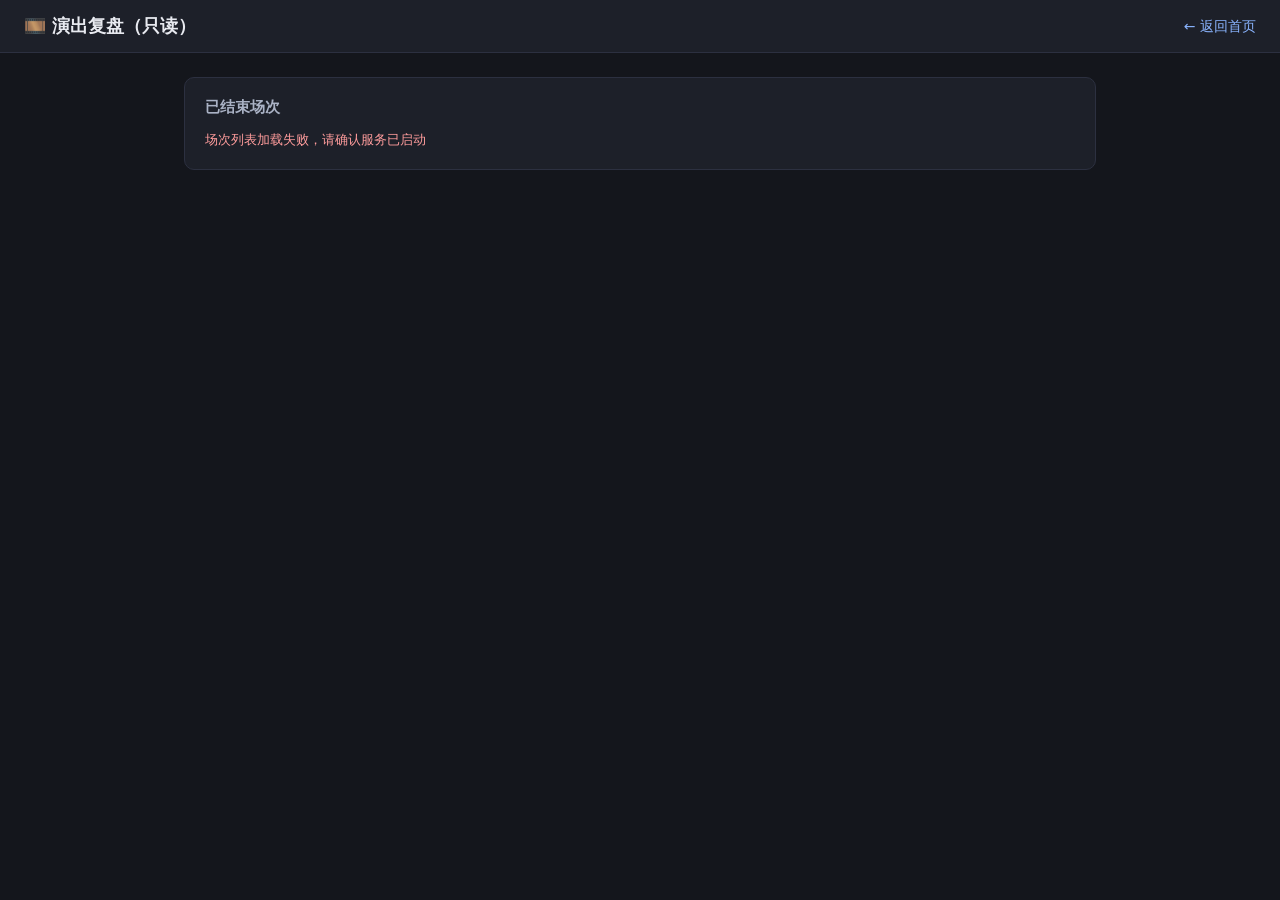
==== commit f23a020d: "GSB 27633ffc-5422-583e-ad07-c7d6f7182f25 B: platform archive" ====
--- a/public/replay.html
+++ b/public/replay.html
@@ -9,12 +9,7 @@
 <body>
   <header>
     <h1>🎞️ 演出复盘（只读）</h1>
-    <nav>
-      <a href="annotations.html">复盘批注簿</a>
-      <a href="compare.html">场次对比</a>
-      <a href="archive.html">复盘归档</a>
-      <a href="/">← 返回首页</a>
-    </nav>
+    <nav><a href="/">← 返回首页</a></nav>
   </header>
   <main>
     <!-- 场次列表 -->
@@ -77,6 +72,13 @@
           <span class="time-readout"><span id="timeNow">0:00.0</span> / <span id="timeEnd">0:00.0</span></span>
         </div>
         <div class="replay-kbd" style="margin-top:8px">空格键播放 / 暂停，← / → 前后跳转 1 秒；拖动时间轴或点击事件行可跳转到任意时刻。</div>
+
+        <!-- 复盘批注簿入口：从当前播放位置圈定一段写批注（批注只存本机 IndexedDB） -->
+        <div class="replay-notes-bar">
+          <span class="muted">📝 想就当前画面这一段做复盘批注？以播放头位置为区间起点，到批注簿圈定首尾事件、填写批注与标签（仅存本浏览器）。</span>
+          <a id="notesEntry" class="narrow" href="notes.html"><button class="mini secondary">✏ 从当前播放位置写批注</button></a>
+          <a class="narrow" href="notes.html"><button class="mini secondary">📒 打开批注簿</button></a>
+        </div>
       </div>
 
       <div class="replay-state-grid">
@@ -94,34 +96,11 @@
         <h2>事件时间轴（逐行事件日志）</h2>
         <div class="replay-event-list" id="eventList"></div>
       </div>
-
-      <!-- 复盘批注簿入口：从当前播放位置圈定区间；批注仅存本浏览器 IndexedDB -->
-      <div class="card">
-        <h2>📓 复盘批注簿（只读 · 批注仅存本浏览器 IndexedDB）</h2>
-        <div class="muted" style="margin-bottom:10px;line-height:1.7">
-          圈定本场一段时间并填写批注与标签：先在时间轴上播放 / 拖到区间起点，依次点「圈定起点」「圈定终点」（自动吸附到当前时刻最近的已发生事件），
-          再填写批注。锚点记录首尾事件 canonical JSON 的 SHA-256 与指纹出现序号，重载日志自动重定位，找不到或顺序倒置则标失效并保留原文。
-          全部批注管理（筛选、导入 / 导出）见 <a href="annotations.html">复盘批注簿</a>。
-        </div>
-        <div class="transport" style="margin-top:0">
-          <button class="secondary" id="annMarkStart">① 圈定起点（当前位置）</button>
-          <button class="secondary" id="annMarkEnd" disabled>② 圈定终点（当前位置）</button>
-          <button class="secondary mini" id="annClearMarks" style="display:none">清除圈定</button>
-          <span id="annMarkInfo" class="muted" style="flex:1;text-align:right"></span>
-        </div>
-        <div class="row" style="margin-top:12px">
-          <button id="annCreateBtn" disabled>③ 填写批注…</button>
-          <a class="narrow" href="annotations.html" id="annBookLink"><button class="secondary" type="button">打开复盘批注簿</button></a>
-          <span class="muted" id="annCount"></span>
-        </div>
-        <div id="annMiniList" class="ann-mini-list"></div>
-      </div>
     </section>
   </main>
 
   <script src="common.js"></script>
   <script src="replay.js"></script>
-  <script src="annotations.js"></script>
   <script>
   (() => {
     'use strict';
@@ -148,6 +127,7 @@
     const statePanel = document.getElementById('statePanel');
     const cuePanel = document.getElementById('cuePanel');
     const eventList = document.getElementById('eventList');
+    const notesEntry = document.getElementById('notesEntry');
 
     const WARN_EVENTS = new Set([
       'cue-timeout', 'cue-recalled', 'cue-paused', 'confirm-duplicate', 'confirm-late',
@@ -461,6 +441,12 @@
     function render() {
       renderState();
       const lastVisible = renderPlayhead();
+      // 批注簿入口始终携带最新播放位置（含连续播放逐帧更新）：进入后起点
+      // 吸附到不晚于该时刻的最后事件
+      if (data) {
+        notesEntry.href = `notes.html?file=${encodeURIComponent(data.session.fileId)}` +
+          `&run=${data.session.runId}&t=${Math.max(0, Math.floor(currentT))}`;
+      }
       // 顺序播放时自动跟随；用户手动拖动列表不打断跟随（仅播放中滚动）
       if (playing && lastVisible) {
         lastVisible.scrollIntoView({ block: 'nearest' });
@@ -533,155 +519,6 @@
     positionFilter.addEventListener('change', () => { buildTimeline(); buildEventList(); renderPlayhead(); });
 
     // ---------------------------------------------------------------------
-    // 复盘批注簿：从当前播放位置圈定区间 → 跳转批注页填写；
-    // 批注只存浏览器 IndexedDB（CueAnnotations），本页不发起任何写请求。
-    // ---------------------------------------------------------------------
-    const annMarkStart = document.getElementById('annMarkStart');
-    const annMarkEnd = document.getElementById('annMarkEnd');
-    const annClearMarks = document.getElementById('annClearMarks');
-    const annMarkInfo = document.getElementById('annMarkInfo');
-    const annCreateBtn = document.getElementById('annCreateBtn');
-    const annBookLink = document.getElementById('annBookLink');
-    const annCount = document.getElementById('annCount');
-    const annMiniList = document.getElementById('annMiniList');
-
-    let markStartIdx = null;
-    let markEndIdx = null;
-    let sessionAnnotations = []; // 本场批注（含重定位结果 resolved）
-    let annOccTable = null;
-
-    // 当前播放位置最近的「已发生」事件索引（t <= currentT）；起点之前回退为 0
-    function currentEventIndex() {
-      let idx = 0;
-      for (let i = 0; i < events.length; i++) {
-        if (events[i].t <= currentT) idx = i;
-        else break;
-      }
-      return idx;
-    }
-
-    function refreshMarkInfo() {
-      const s = markStartIdx != null ? `起点 +${fmtT(events[markStartIdx].t)}` : '';
-      const e = markEndIdx != null ? `终点 +${fmtT(events[markEndIdx].t)}` : '';
-      annMarkInfo.textContent = [s, e].filter(Boolean).join('　→　');
-      annClearMarks.style.display = (markStartIdx != null || markEndIdx != null) ? '' : 'none';
-      annCreateBtn.disabled = !(markStartIdx != null && markEndIdx != null);
-    }
-
-    function clearMarks() {
-      markStartIdx = null;
-      markEndIdx = null;
-      annMarkEnd.disabled = true;
-      refreshMarkInfo();
-    }
-
-    annMarkStart.addEventListener('click', () => {
-      markStartIdx = currentEventIndex();
-      markEndIdx = null;
-      annMarkEnd.disabled = false;
-      annCreateBtn.disabled = true;
-      refreshMarkInfo();
-    });
-    annMarkEnd.addEventListener('click', () => {
-      if (markStartIdx == null) return;
-      const idx = currentEventIndex();
-      markEndIdx = Math.max(markStartIdx, idx); // 终点不允许早于起点（同事件可构成零长区间）
-      refreshMarkInfo();
-    });
-    annClearMarks.addEventListener('click', clearMarks);
-    annCreateBtn.addEventListener('click', () => {
-      if (markStartIdx == null || markEndIdx == null || !data) return;
-      const u = new URL('annotations.html', location.href);
-      u.searchParams.set('file', data.session.fileId);
-      u.searchParams.set('run', String(data.session.runId));
-      u.searchParams.set('si', String(markStartIdx));
-      u.searchParams.set('ei', String(markEndIdx));
-      location.href = u.pathname + u.search;
-    });
-
-    // 时间轴上的批注区间层：有效绿色实带（点击跳到区间起点）、失效红色虚带
-    function renderAnnotationBands() {
-      timelineEl.querySelectorAll('.ann-band').forEach((el) => el.remove());
-      if (!sessionAnnotations.length) return;
-      const endMs = duration + MAX_TRAIL_MS;
-      const pct = (t) => Math.max(0, Math.min(100, (t / endMs) * 100));
-      sessionAnnotations.forEach((item) => {
-        const r = item.resolved;
-        const t0 = r.valid ? r.startT : item.ann.startT;
-        const t1 = r.valid ? r.endT : item.ann.endT;
-        if (t0 == null || t1 == null) return;
-        const left = pct(Math.min(t0, t1));
-        const width = Math.max(0.8, pct(Math.max(t0, t1)) - left);
-        const band = document.createElement('div');
-        band.className = 'ann-band' + (r.valid ? ' valid' : ' invalid');
-        band.style.cssText = `left:${left}%;width:${width}%`;
-        band.title = `${r.valid ? '有效批注' : '失效批注（原文保留）'}：${(item.ann.tags || []).join('、') || '无标签'} — ${item.ann.text}`;
-        if (r.valid) band.addEventListener('mousedown', (e) => {
-          e.stopPropagation();
-          setPlaying(false);
-          seekTo(r.startT);
-        });
-        timelineEl.appendChild(band);
-      });
-    }
-
-    function renderAnnotationMiniList() {
-      const validN = sessionAnnotations.filter((x) => x.resolved.valid).length;
-      const invalidN = sessionAnnotations.length - validN;
-      const conflictN = sessionAnnotations.filter((x) => x.ann.conflict).length;
-      annCount.textContent = `本场批注 ${sessionAnnotations.length} 条（有效 ${validN} / 失效 ${invalidN}${conflictN ? ` / 冲突 ${conflictN}` : ''}）`;
-      if (!sessionAnnotations.length) {
-        annMiniList.innerHTML = '<div class="muted">本场尚无批注。</div>';
-        return;
-      }
-      annMiniList.innerHTML = sessionAnnotations
-        .slice()
-        .sort((a, b) => new Date(b.ann.createdAt) - new Date(a.ann.createdAt))
-        .map((item) => {
-          const { ann, resolved } = item;
-          const jump = resolved.valid
-            ? `<a href="#" data-jump="${resolved.startT}" class="ann-mini-jump">↗ 跳到区间起点 +${fmtT(resolved.startT)}</a>`
-            : '<span class="ann-mini-jump disabled" title="' + esc(resolved.reason || '批注已失效') + '">✖ 失效（原文保留）</span>';
-          const conflict = ann.conflict ? '<span class="ann-badge conflict">⚠️ 冲突</span>' : '';
-          const tags = (ann.tags || []).map((t) => `<span class="chip">${esc(t)}</span>`).join('');
-          const range = resolved.valid
-            ? `+${fmtT(resolved.startT)} → +${fmtT(resolved.endT)}`
-            : `+${fmtT(ann.startT)} → +${fmtT(ann.endT)}（圈定时记录）`;
-          return `<div class="ann-mini-row ${resolved.valid ? '' : 'is-invalid'}">
-            <div class="ann-mini-head">${conflict}${jump}<span class="muted">${range}</span></div>
-            <div>${esc(ann.text) || '<span class="muted">（无批注文本）</span>'}</div>
-            <div>${tags}</div>
-          </div>`;
-        }).join('');
-      annMiniList.querySelectorAll('[data-jump]').forEach((a) => {
-        a.addEventListener('click', (e) => { e.preventDefault(); setPlaying(false); seekTo(Number(a.dataset.jump)); });
-      });
-    }
-
-    async function loadSessionAnnotations() {
-      if (!data || !annOccTable) return;
-      let all = [];
-      try {
-        all = await CueAnnotations.getAll();
-      } catch {
-        annCount.textContent = 'IndexedDB 不可用，批注未加载（本页仍为纯只读，不影响复盘）';
-        return;
-      }
-      sessionAnnotations = all
-        .filter((a) => a.sessionRef.fileId === data.session.fileId && Number(a.sessionRef.runId) === data.session.runId)
-        .map((ann) => ({ ann, resolved: CueAnnotations.relocalize(ann, annOccTable) }))
-        .map((item) => {
-          if (item.resolved.valid) {
-            item.resolved.startT = events[item.resolved.startIndex].t;
-            item.resolved.endT = events[item.resolved.endIndex].t;
-          }
-          return item;
-        });
-      renderAnnotationBands();
-      renderAnnotationMiniList();
-    }
-
-    // ---------------------------------------------------------------------
     // 初始化
     // ---------------------------------------------------------------------
     async function initPlayer(fileId, runId, seekT) {
@@ -704,12 +541,6 @@
       duration = events.length ? events[events.length - 1].t : 0;
       currentT = 0;
 
-      // 批注簿：构建本场事件指纹表，「打开复盘批注簿」默认按本场筛选
-      annOccTable = await CueAnnotations.buildOccurrenceTable(events);
-      clearMarks();
-      annBookLink.href = `annotations.html?fsel=${encodeURIComponent(data.session.fileId + '/' + data.session.runId)}`;
-      loadSessionAnnotations();
-
       playerTitle.textContent = `场次复盘：${fmtClock(data.session.startedAt)} → ${fmtClock(data.session.finishedAt)}`;
       document.title = `复盘 ${fmtClock(data.session.startedAt)} · 舞台口令同步系统`;
       playerMeta.innerHTML = `
@@ -734,12 +565,6 @@
     const seekParam = Number(params.get('t'));
     if (fileId && runId !== null) initPlayer(fileId, runId, seekParam);
     else loadList();
-
-    // 从批注簿页返回本页（浏览器前进 / 后退或重新可见）时刷新批注区间带与迷你列表
-    window.addEventListener('pageshow', () => { if (data) loadSessionAnnotations(); });
-    document.addEventListener('visibilitychange', () => {
-      if (!document.hidden && data) loadSessionAnnotations();
-    });
   })();
   </script>
 </body>
--- a/public/style.css
+++ b/public/style.css
@@ -64,7 +64,18 @@
   font-size: 14px;
   width: 100%;
 }
-input:focus, select:focus { outline: none; border-color: #2f6fed; }
+textarea {
+  background: #14161c;
+  border: 1px solid #3a4052;
+  border-radius: 6px;
+  color: #e8eaf0;
+  padding: 8px 10px;
+  font-size: 14px;
+  font-family: inherit;
+  width: 100%;
+  resize: vertical;
+}
+input:focus, select:focus, textarea:focus { outline: none; border-color: #2f6fed; }
 
 .row { display: flex; gap: 10px; align-items: center; margin-bottom: 10px; }
 .row > * { flex: 1; }
@@ -505,113 +516,143 @@
   word-break: break-all;
 }
 
-
-/* 复盘批注簿（/annotations.html 与 /replay.html 内卡片，只读 · IndexedDB 本地存储） */
-.ann-main { max-width: 1080px; }
-.ann-prefill {
-  background: #1c2740;
-  border: 1px solid #2f4a7a;
-  border-radius: 8px;
-  padding: 8px 12px;
+/* 复盘批注簿（/notes.html，只读复盘之上的本地批注） */
+.notes-main { max-width: 1200px; }
+.notes-intro {
+  background: #1e3350;
+  border: 1px solid #2f5f9f;
+  color: #9cc2ff;
+  border-radius: 8px;
+  padding: 10px 14px;
+  font-size: 13px;
+  line-height: 1.7;
+  margin-bottom: 16px;
+}
+.notes-range-grid { display: grid; grid-template-columns: 1fr 1fr; gap: 14px; margin-bottom: 12px; }
+@media (max-width: 760px) { .notes-range-grid { grid-template-columns: 1fr; } }
+.notes-range-grid label { display: block; font-size: 13px; color: #8b93a8; margin-bottom: 6px; }
+.notes-range-out {
+  font-family: "SFMono-Regular", Consolas, monospace;
+  font-size: 12px;
+  color: #9aa3b8;
+  background: #14161c;
+  border-radius: 6px;
+  padding: 8px 10px;
+  margin-top: 6px;
+  line-height: 1.6;
+  word-break: break-all;
+}
+.notes-range-warn {
+  display: none;
+  color: #ff9c9c;
+  font-size: 13px;
+  margin-top: 6px;
+}
+.notes-range-warn.show { display: block; }
+.notes-field { margin-bottom: 12px; }
+.notes-field > label { display: block; font-size: 13px; color: #8b93a8; margin-bottom: 6px; }
+
+.notes-toolbar {
+  display: flex;
+  gap: 10px;
+  align-items: flex-end;
+  flex-wrap: wrap;
+  margin-bottom: 14px;
+}
+.notes-toolbar .tb-item { flex: 1 1 200px; }
+.notes-toolbar .tb-item.narrow { flex: 0 0 auto; }
+.notes-toolbar label { display: block; font-size: 13px; color: #8b93a8; margin-bottom: 6px; }
+.notes-toolbar select { width: 100%; }
+
+.notes-msg {
+  display: none;
+  border-radius: 8px;
+  padding: 9px 14px;
+  font-size: 13px;
+  margin-bottom: 14px;
+}
+.notes-msg.show { display: block; }
+.notes-msg.ok { background: #1e3a2a; border: 1px solid #2f6f4a; color: #c9e8d4; }
+.notes-msg.err { background: #4a2b2b; border: 1px solid #7a3a3a; color: #f0c9c9; }
+
+.notes-card {
+  background: #14161c;
+  border: 1px solid #2c3040;
+  border-left: 3px solid #3a4052;
+  border-radius: 8px;
+  padding: 14px 16px;
   margin-bottom: 12px;
-  font-size: 13px;
-  color: #c3c9d8;
-  line-height: 1.7;
-}
-.ann-form textarea {
-  background: #14161c;
-  border: 1px solid #3a4052;
-  border-radius: 6px;
-  color: #e8eaf0;
-  padding: 8px 10px;
-  font-size: 14px;
-  width: 100%;
-  resize: vertical;
-  font-family: inherit;
-}
-.ann-label { display: block; font-size: 13px; color: #8b93a8; margin: 10px 0 5px; }
-.ann-range-row { display: grid; grid-template-columns: 1fr 1fr; gap: 12px; }
-.ann-range-row select { width: 100%; height: 132px; font-size: 12px; }
-.ann-msg { font-size: 13px; color: #8b93a8; }
-.ann-msg.ok { color: #8fe3a5; }
-.ann-msg.err { color: #ff9c9c; }
-.ann-msg.warn { color: #f0c169; }
-
-.ann-filters { display: flex; gap: 10px; align-items: center; flex-wrap: wrap; }
-.ann-filters select { width: auto; flex: 0 1 260px; }
-.ann-filters label { font-size: 13px; color: #8b93a8; }
-.ann-inline { display: inline-flex; align-items: center; gap: 4px; white-space: nowrap; }
-.ann-inline input { width: auto; }
-
-.ann-list { margin-top: 14px; display: grid; gap: 12px; }
-.ann-row {
-  background: #14161c;
-  border: 1px solid #2c3040;
-  border-left: 3px solid #4caf7d;
-  border-radius: 8px;
-  padding: 12px 14px;
-}
-.ann-row.is-invalid { border-left-color: #ff7676; opacity: 0.92; }
-.ann-row-head { display: flex; gap: 10px; align-items: center; flex-wrap: wrap; }
-.ann-session { font-size: 12px; color: #9aa3b8; flex: 1; min-width: 200px; }
-.ann-jump { font-size: 13px; color: #8ab4ff; text-decoration: none; white-space: nowrap; }
-.ann-jump:hover { text-decoration: underline; }
-.ann-jump.disabled { color: #ff9c9c; cursor: not-allowed; }
-.ann-del { flex: 0 0 auto; }
-.ann-range { margin-top: 8px; font-family: "SFMono-Regular", Consolas, monospace; font-size: 12px; color: #9aa3b8; }
-.ann-text { margin-top: 8px; font-size: 14px; line-height: 1.7; white-space: pre-wrap; word-break: break-word; }
-.ann-tags { margin-top: 6px; }
-.ann-foot { margin-top: 8px; display: flex; gap: 14px; flex-wrap: wrap; font-size: 12px; }
-.ann-foot code { color: #5d6478; }
-.ann-anchor-event { font-family: "SFMono-Regular", Consolas, monospace; }
-.ann-badge {
+}
+.notes-card.conflict { border-left-color: #b8862b; }
+.notes-card.invalid { border-left-color: #a03a3a; opacity: 0.92; }
+.notes-card.valid { border-left-color: #2f6f4a; }
+.notes-head {
+  display: flex;
+  gap: 8px;
+  align-items: center;
+  flex-wrap: wrap;
+  margin-bottom: 8px;
+}
+.notes-range-line {
+  font-family: "SFMono-Regular", Consolas, monospace;
+  font-size: 12px;
+  color: #8ab4ff;
+}
+.notes-session-line { font-size: 12px; color: #5d6478; }
+.notes-status {
   display: inline-block;
   padding: 2px 10px;
   border-radius: 10px;
   font-size: 12px;
-  white-space: nowrap;
-}
-.ann-badge.valid { background: #23402a; color: #8fe3a5; }
-.ann-badge.invalid { background: #4a2b2b; color: #ff9c9c; }
-.ann-badge.conflict { background: #4a3a1e; color: #f0c169; }
-.ann-invalid-line { margin-top: 6px; font-size: 12px; color: #ff9c9c; line-height: 1.6; }
-.ann-conflict-line { margin-top: 6px; font-size: 12px; color: #f0c169; line-height: 1.6; }
-.ann-empty { padding: 24px 0; text-align: center; }
-
-/* 复盘时间轴上的批注区间带：衬于口令条带与事件标记之下，不遮挡拖动与标记点击 */
-.timeline .ann-band {
-  position: absolute;
-  top: 6px;
-  bottom: 22px;
-  border-radius: 3px;
-  z-index: 0;
-  cursor: pointer;
-}
-.timeline .ann-band.valid {
-  background: rgba(76, 175, 125, 0.22);
-  border-top: 2px solid #4caf7d;
-  border-bottom: 2px solid #4caf7d;
-}
-.timeline .ann-band.invalid {
-  background: rgba(255, 118, 118, 0.12);
-  border-top: 2px dashed #ff7676;
-  border-bottom: 2px dashed #ff7676;
-  cursor: not-allowed;
-}
-
-/* 复盘页内的批注迷你列表 */
-.ann-mini-list { margin-top: 12px; display: grid; gap: 8px; }
-.ann-mini-row {
-  background: #14161c;
-  border: 1px solid #2c3040;
-  border-left: 3px solid #4caf7d;
-  border-radius: 8px;
-  padding: 8px 12px;
-  font-size: 13px;
+}
+.notes-status.valid { background: #23402a; color: #8fe3a5; }
+.notes-status.invalid { background: #4a2b2b; color: #ff9c9c; }
+.notes-status.conflict { background: #4a3a1e; color: #f0c169; }
+.notes-conflict-banner {
+  background: #4a3a1e;
+  color: #f0c169;
+  border-radius: 6px;
+  padding: 7px 10px;
+  font-size: 12px;
+  line-height: 1.6;
+  margin-bottom: 8px;
+}
+.notes-invalid-reason {
+  color: #ff9c9c;
+  font-size: 12px;
+  line-height: 1.6;
+  margin-bottom: 8px;
+}
+.notes-text {
+  font-size: 14px;
+  color: #e8eaf0;
   line-height: 1.7;
-}
-.ann-mini-row.is-invalid { border-left-color: #ff7676; }
-.ann-mini-head { display: flex; gap: 12px; align-items: center; flex-wrap: wrap; font-size: 12px; }
-.ann-mini-jump { color: #8ab4ff; text-decoration: none; white-space: nowrap; }
-.ann-mini-jump:hover { text-decoration: underline; }
-.ann-mini-jump.disabled { color: #ff9c9c; cursor: not-allowed; }
+  white-space: pre-wrap;
+  word-break: break-word;
+  margin-bottom: 8px;
+}
+.notes-anchor-detail {
+  font-family: "SFMono-Regular", Consolas, monospace;
+  font-size: 11px;
+  color: #5d6478;
+  line-height: 1.6;
+  word-break: break-all;
+  margin-bottom: 8px;
+}
+.notes-actions { display: flex; gap: 8px; align-items: center; flex-wrap: wrap; }
+.notes-meta-line { font-size: 12px; color: #5d6478; margin-left: auto; }
+.notes-empty { color: #7c8398; font-size: 13px; text-align: center; padding: 24px 0; }
+
+/* 复盘播放器中的批注入口条 */
+.replay-notes-bar {
+  display: flex;
+  gap: 10px;
+  align-items: center;
+  flex-wrap: wrap;
+  margin-top: 12px;
+  padding-top: 10px;
+  border-top: 1px dashed #2c3040;
+  font-size: 13px;
+}
+.replay-notes-bar .muted { flex: 1 1 220px; line-height: 1.5; }
+
